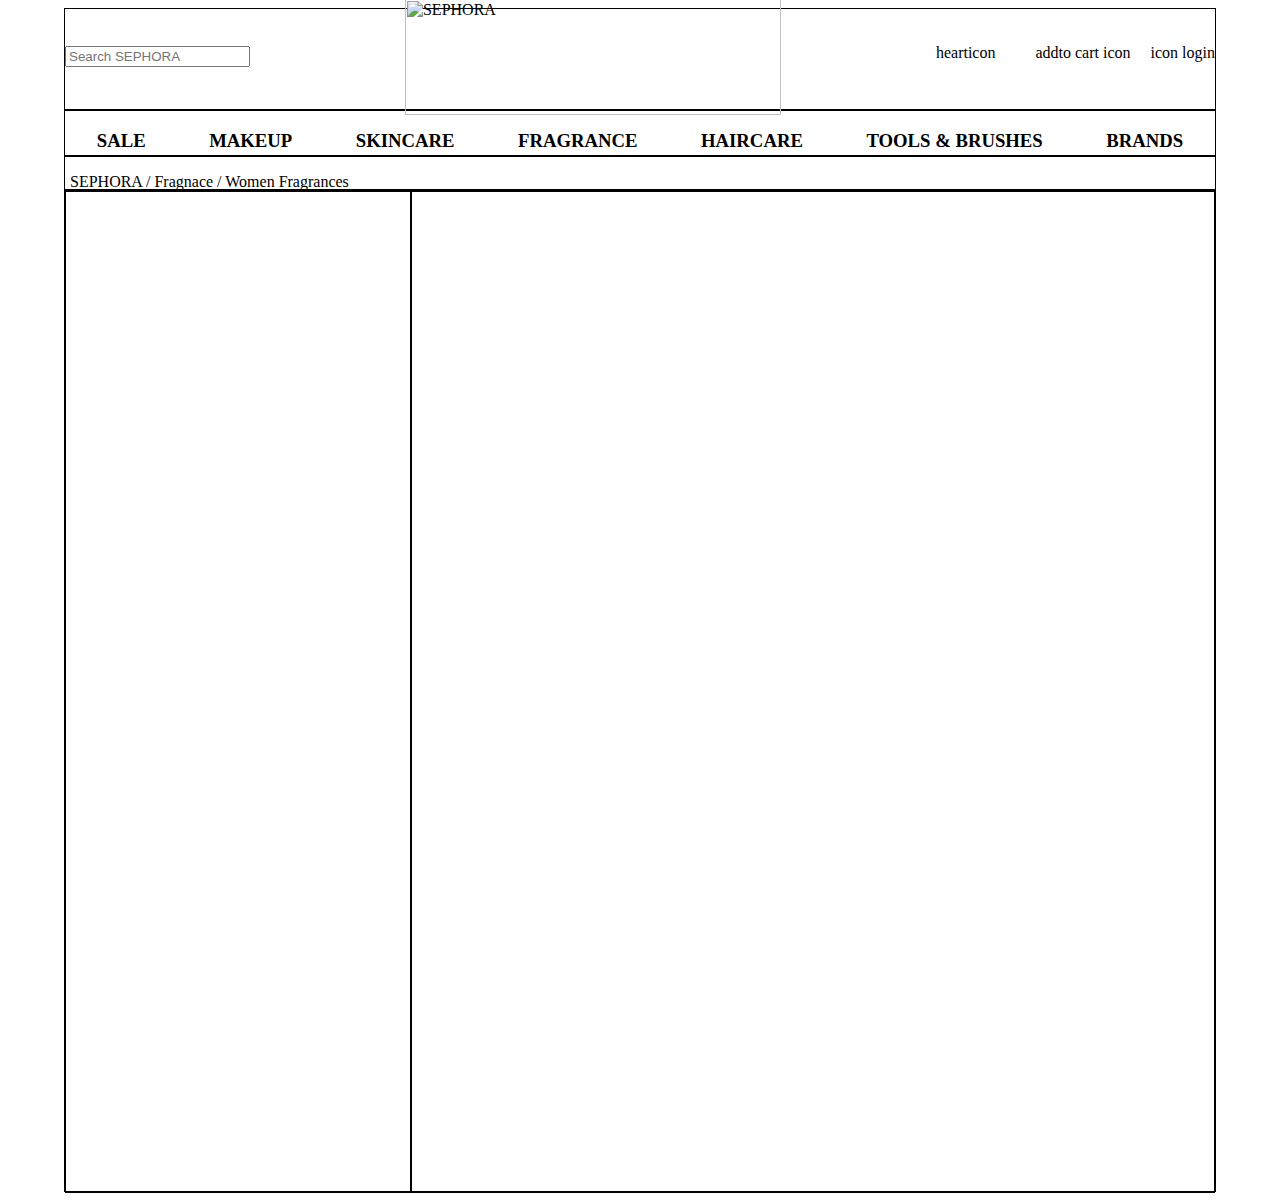
==== chandanFiles/women_fragrance.html @ 3edfdf5a "chandan day2 files" ====
<html lang="en">
<head>
    <meta charset="UTF-8">
    <meta http-equiv="X-UA-Compatible" content="IE=edge">
    <meta name="viewport" content="width=device-width, initial-scale=1.0">
    <title>Document</title>
    <style>
        #upperdiv1{
            height: 100px;
            width: 1150px;
            border: 1px solid black;
            margin: auto;
            display: flex;
            justify-content: space-between;
        }
        #upperdiv2{
            width: 1150px;
            border: 1px solid black;
            margin: auto;
            height: 44px;
        }
        #upperdiv3{
            width: 1150px;
            border: 1px solid black;
            margin: auto;
            height:32.1px;
        }
        #lowerdiv{
            width: 1150px;
            border: 1px solid black;
            margin: auto;
            height: 1000px;
            display: flex;
        }
        #lowerdiv>div:nth-child(1){
            height: 1000px;
            width: 30%;
            border: 1px solid black;
        }
        #lowerdiv>div:nth-child(2){
            height: 1000px;
            width: 70%;
            border: 1px solid black;
        }
        #sephoralogo{
          margin-top: -10px;
          height: 116px;
          width: 376px;

        }
        #logindiv{
            display: flex;
            gap: 20px;
            margin-top: 35px;
        }
        #upperdiv1>div:nth-child(1)> input{
         
         margin-top: 20%;
    
        }
        #upperdiv2{
            display: flex;
            justify-content: space-around;
        }
        #upperdiv3>p{
          padding-left: 5px;
          padding-right: 5px;
        }
    </style>
</head>
<body>
    <div id="upperdiv1">
        <div><input type="text" placeholder="Search SEPHORA"/></div>
        <div><img id="sephoralogo" src="https://cdn07.nnnow.com/web-images/master/navtree_metaData/59b2657be4b0e6b6e16a9180/1548053082431/se.png" alt="SEPHORA"></div>
        <div id="logindiv">
            <div>hearticon</div>
            <div></div>
            <div>addto cart icon</div>
            <div>icon login</div>
        </div>
 
        
    </div>
    <div id="upperdiv2"">
        <h3>SALE</h3>
        <h3>MAKEUP</h3>
        <h3>SKINCARE</h3>
        <h3>FRAGRANCE</h3>
        <h3>HAIRCARE</h3>
        <h3>TOOLS & BRUSHES</h3>
        <h3>BRANDS</h3>
    </div>
    <div id="upperdiv3">
        <p>SEPHORA  /  Fragnace  /  Women Fragrances</p>
    </div>
    <div id="lowerdiv">
         <div>

         </div >
         <div id=product>

         </div>
    </div>
</body>
</html>
<script src="data.js"></script>
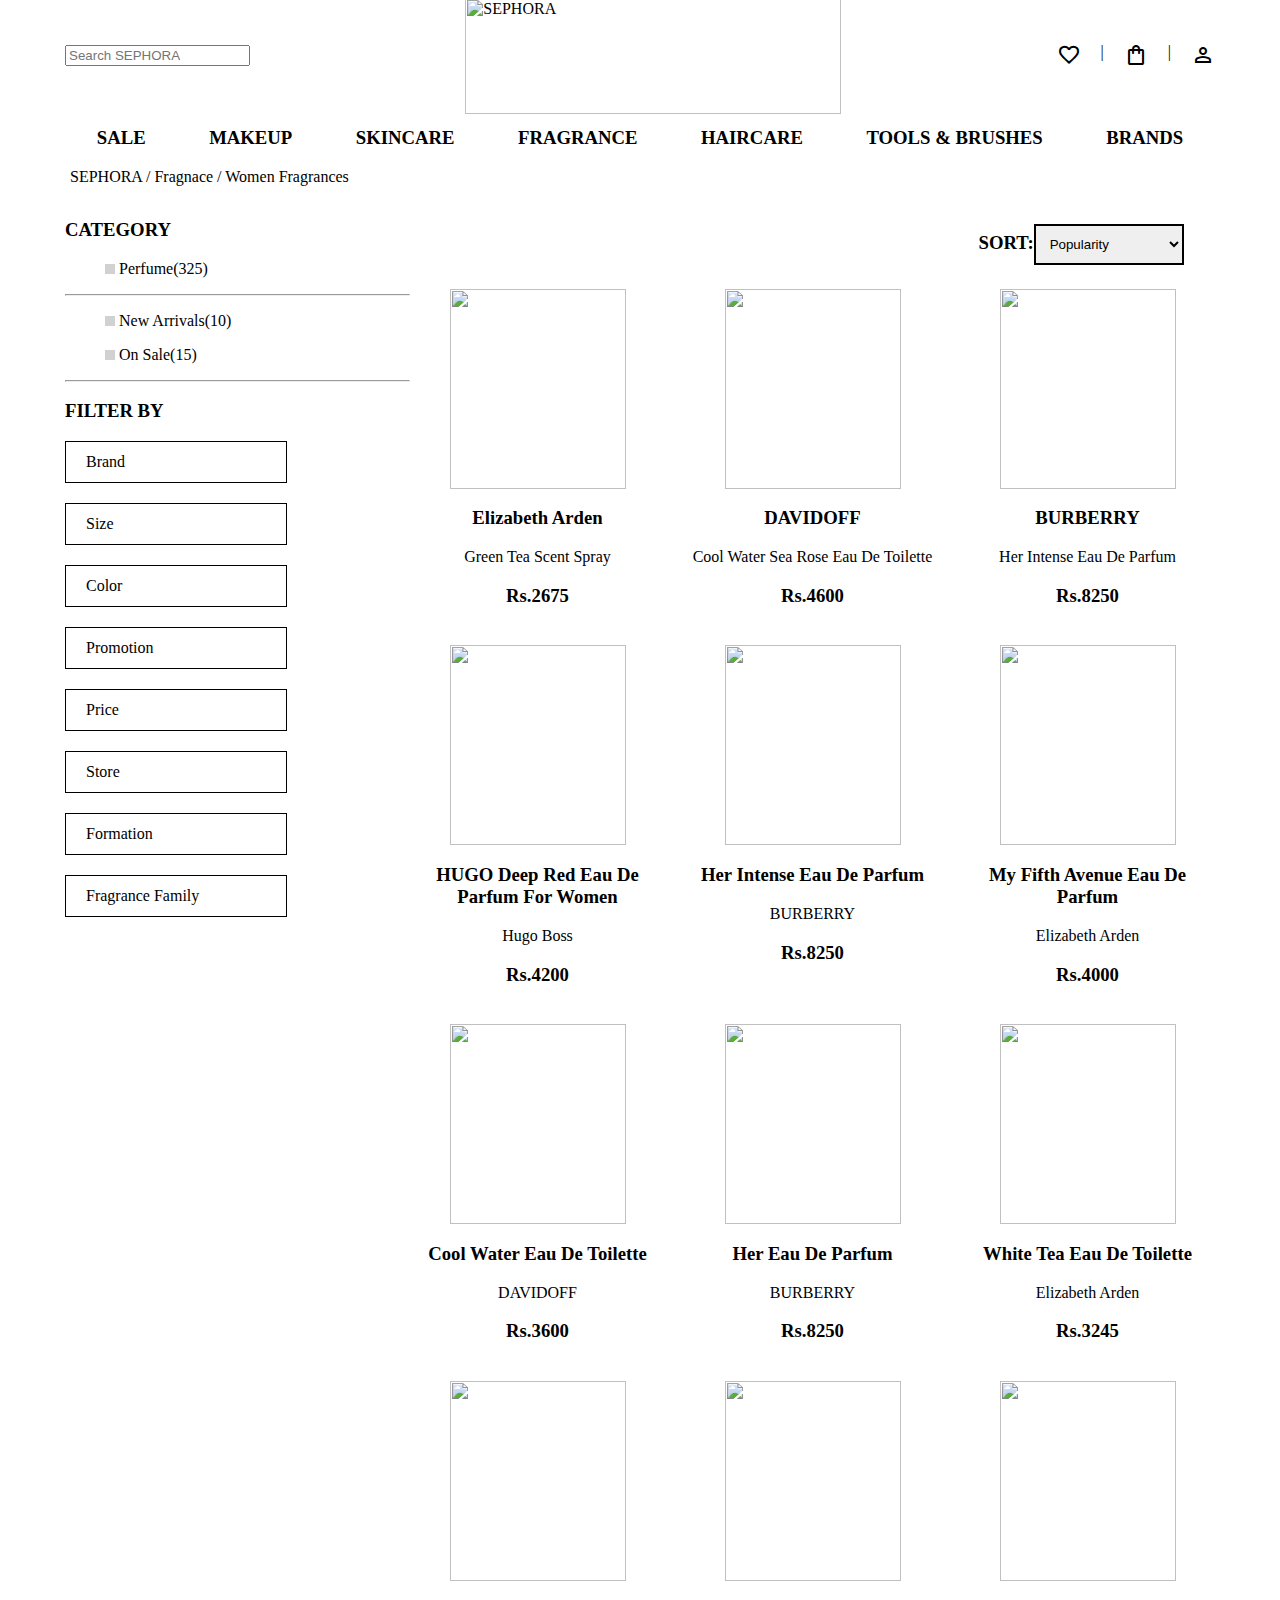
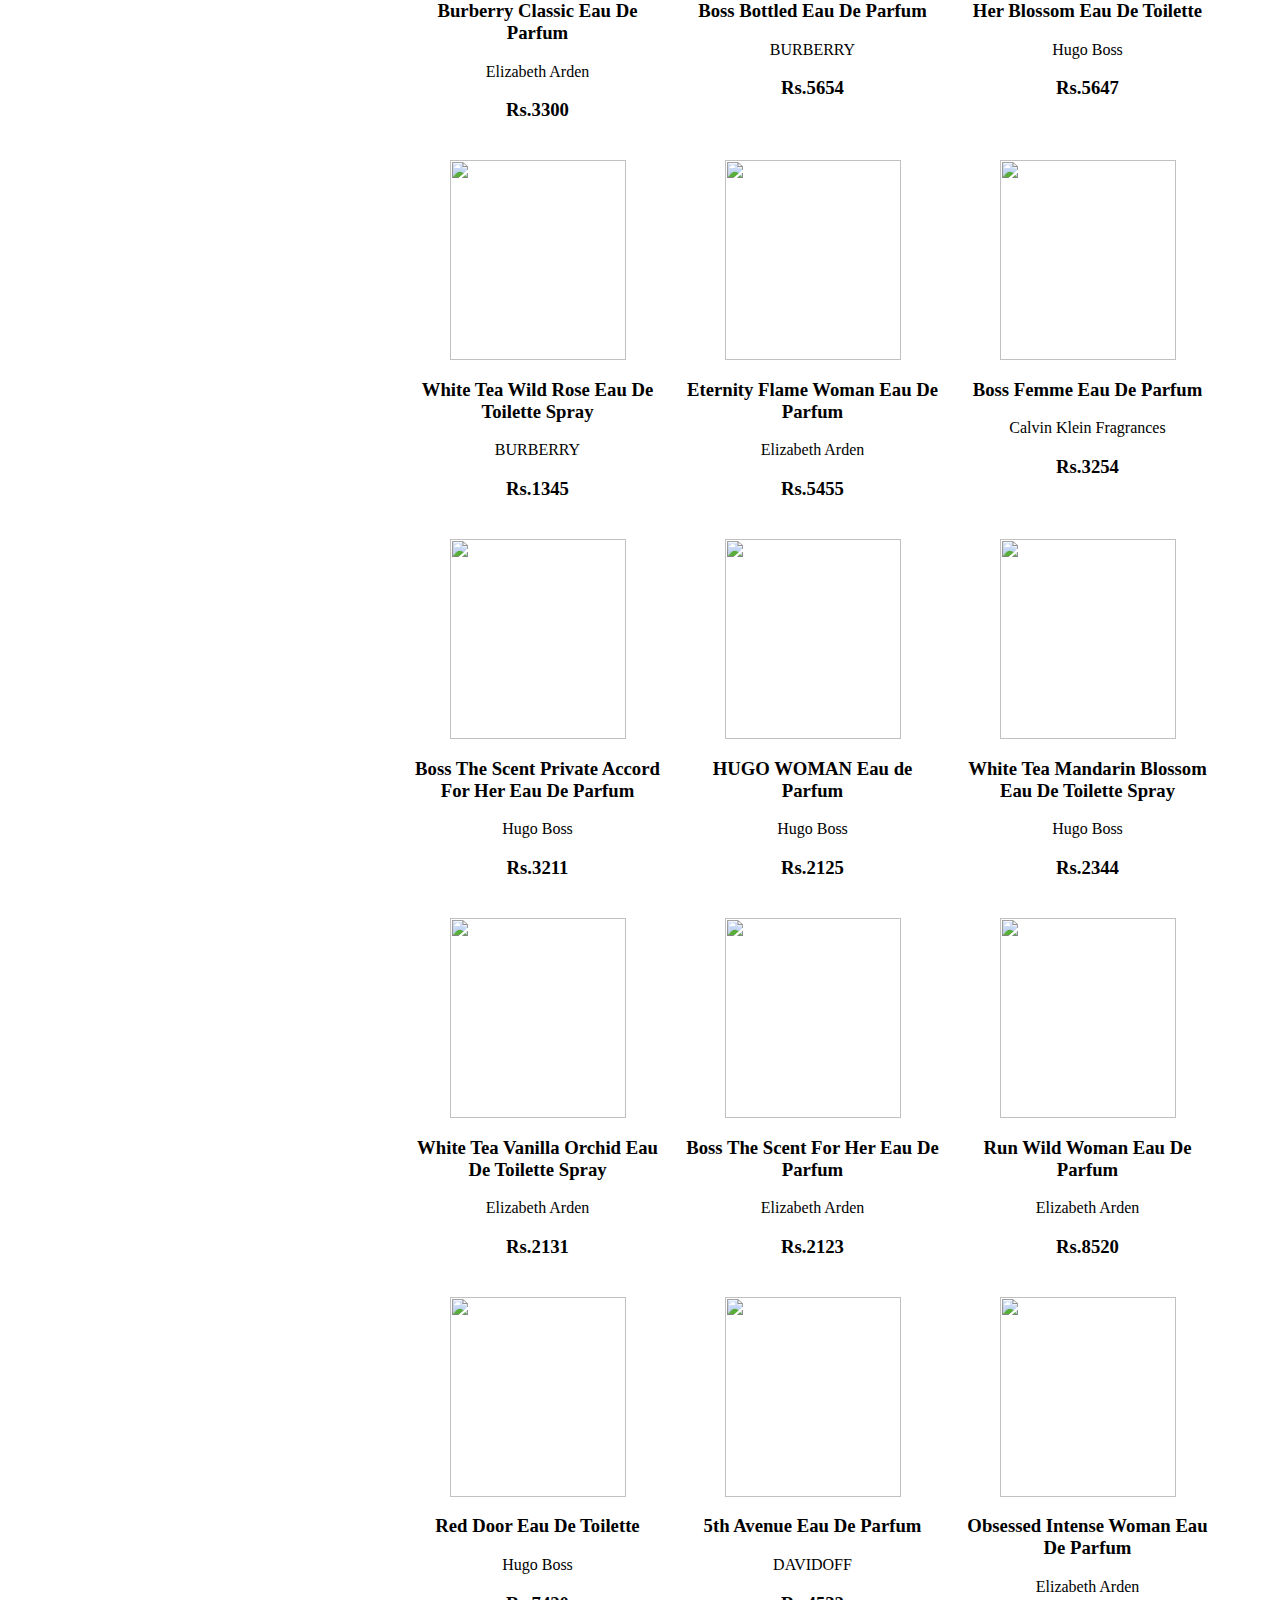
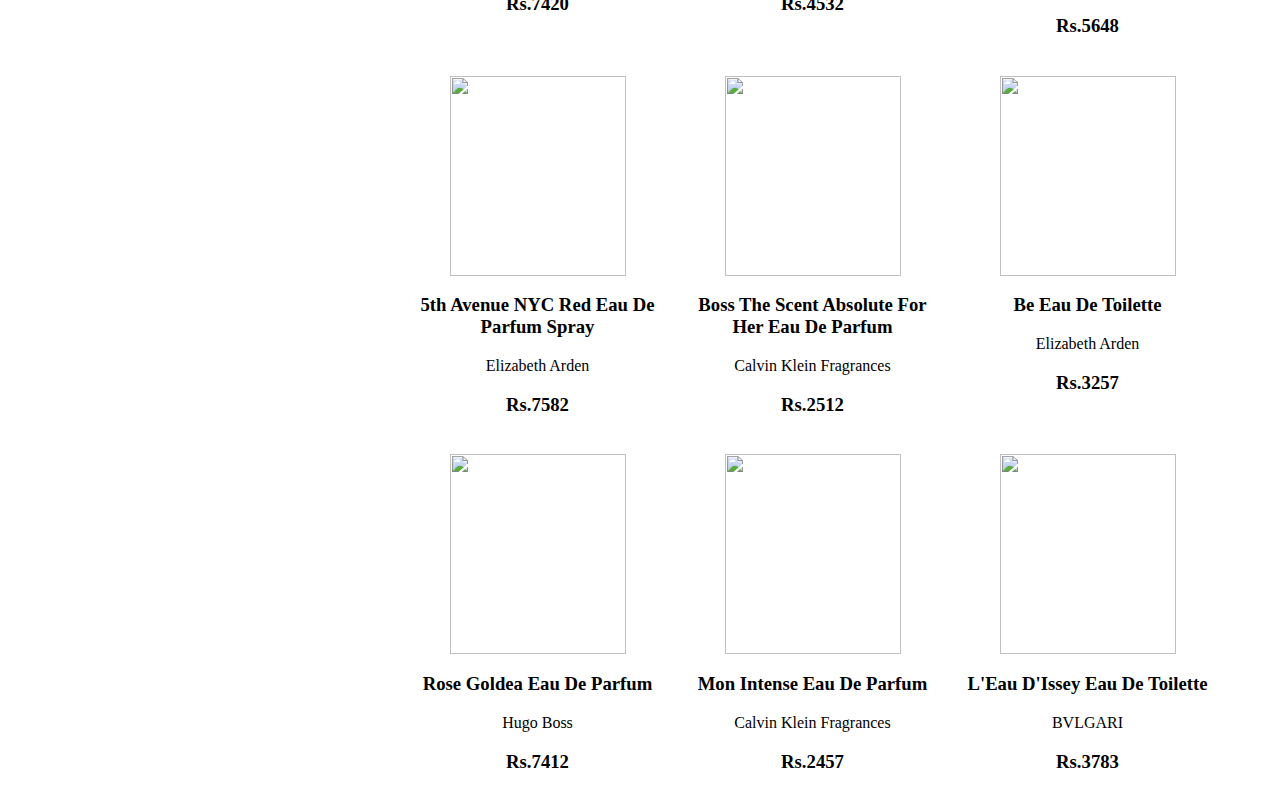
==== commit 071cb4e0: "almost done" ====
--- a/chandanFiles/women_fragrance.html
+++ b/chandanFiles/women_fragrance.html
@@ -4,30 +4,33 @@
     <meta http-equiv="X-UA-Compatible" content="IE=edge">
     <meta name="viewport" content="width=device-width, initial-scale=1.0">
     <title>Document</title>
+    
+    <link rel="stylesheet" href="https://fonts.googleapis.com/css2?family=Material+Symbols+Outlined:opsz,wght,FILL,GRAD@20..48,100..700,0..1,-50..200" />
     <style>
+
         #upperdiv1{
             height: 100px;
             width: 1150px;
-            border: 1px solid black;
+            /* border: 1px solid black; */
             margin: auto;
             display: flex;
             justify-content: space-between;
         }
         #upperdiv2{
             width: 1150px;
-            border: 1px solid black;
+            /* border: 1px solid black; */
             margin: auto;
             height: 44px;
         }
         #upperdiv3{
             width: 1150px;
-            border: 1px solid black;
+            /* border: 1px solid black; */
             margin: auto;
             height:32.1px;
         }
         #lowerdiv{
             width: 1150px;
-            border: 1px solid black;
+            /* border: 1px solid black; */
             margin: auto;
             height: 1000px;
             display: flex;
@@ -35,12 +38,12 @@
         #lowerdiv>div:nth-child(1){
             height: 1000px;
             width: 30%;
-            border: 1px solid black;
+            /* border: 1px solid rgb(135, 255, 49); */
         }
         #lowerdiv>div:nth-child(2){
             height: 1000px;
             width: 70%;
-            border: 1px solid black;
+            /* border: 1px solid black; */
         }
         #sephoralogo{
           margin-top: -10px;
@@ -66,6 +69,68 @@
           padding-left: 5px;
           padding-right: 5px;
         }
+        #per{
+            height: 10px;
+            width: 10px;
+            background-color: #d1d1d1;
+            margin-top: 4px;
+            margin-right: 4px;
+        }
+        #idea{
+            display: flex;
+        }
+        .filterby>div{
+           height: 40px;
+           width: 200px;
+           border: 1px solid black;
+           margin-bottom: 20px;
+           display: flex;
+           /* justify-content: center; */
+           align-items: center;
+           padding-left: 20px;
+           
+        }
+        #sort{
+            margin-left: 70%;
+            padding: 5px;
+        }
+        #sortselect{
+            padding: 10px;
+            border: 2px solid black;
+            gap: 2px;
+        }
+
+        #product{
+            display: grid;
+            grid-template-columns: repeat(3,1fr);
+            gap: 20px;
+            text-align: center;
+            
+        }
+        .productImage{
+            height: 200px;
+            width: 176px;
+        }
+        .hiddenDiv{
+            display: none;
+       
+        }
+        #product>div:hover .hiddenDiv {
+            height: 50px;
+            width: 100%;
+            background-color: teal;
+            display: block;
+            margin-top:- 222px;
+            display: flex;
+            gap: 20px;
+            justify-content:space-around ;
+
+        }
+        .hiddenDiv>div{
+            color: white;
+            /* border: 1px solid saddlebrown; */
+        }
+ 
     </style>
 </head>
 <body>
@@ -73,10 +138,17 @@
         <div><input type="text" placeholder="Search SEPHORA"/></div>
         <div><img id="sephoralogo" src="https://cdn07.nnnow.com/web-images/master/navtree_metaData/59b2657be4b0e6b6e16a9180/1548053082431/se.png" alt="SEPHORA"></div>
         <div id="logindiv">
-            <div>hearticon</div>
-            <div></div>
-            <div>addto cart icon</div>
-            <div>icon login</div>
+            <div><span class="material-symbols-outlined">
+                favorite
+                </span></div>
+            <div>|</div>
+            <div><span class="material-symbols-outlined">
+                shopping_bag
+                </span></div>
+            <div>|</div>
+            <div><span class="material-symbols-outlined">
+                person
+                </span></div>
         </div>
  
         
@@ -95,10 +167,43 @@
     </div>
     <div id="lowerdiv">
          <div>
-
+            <h3>CATEGORY</h3>
+            <ul id="idea">
+                <div id="per"></div>
+                <div >Perfume(325) </div>
+            </ul>
+           <hr>
+           <ul id="idea">
+            <div id="per"></div>
+            <div >New Arrivals(10) </div>
+           </ul>
+           <ul id="idea">
+            <div id="per"></div>
+            <div >On Sale(15) </div>
+           </ul>
+           <hr>
+           <h3>FILTER BY</h3>
+           <div class="filterby">
+            <div>Brand</div>
+            <div>Size</div>
+            <div>Color</div>
+            <div>Promotion</div>
+            <div>Price</div>
+            <div>Store</div>
+            <div>Formation</div>
+            <div>Fragrance Family</div>
+           </div>
          </div >
-         <div id=product>
-
+         <div id="">
+              <h3 id="sort">SORT:<select onchange="sort()" name="" id="sortselect">
+                <option value="">Popularity</option>
+                <option value="">Newest</option>
+                <option  value="Low to High">Price:Low to High</option>
+                <option  value="HIgh to Low">Price:HIgh to Low</option>
+                <option value="">Discount</option>
+              </select></h3>
+
+              <div id="product"></div>
          </div>
     </div>
 </body>
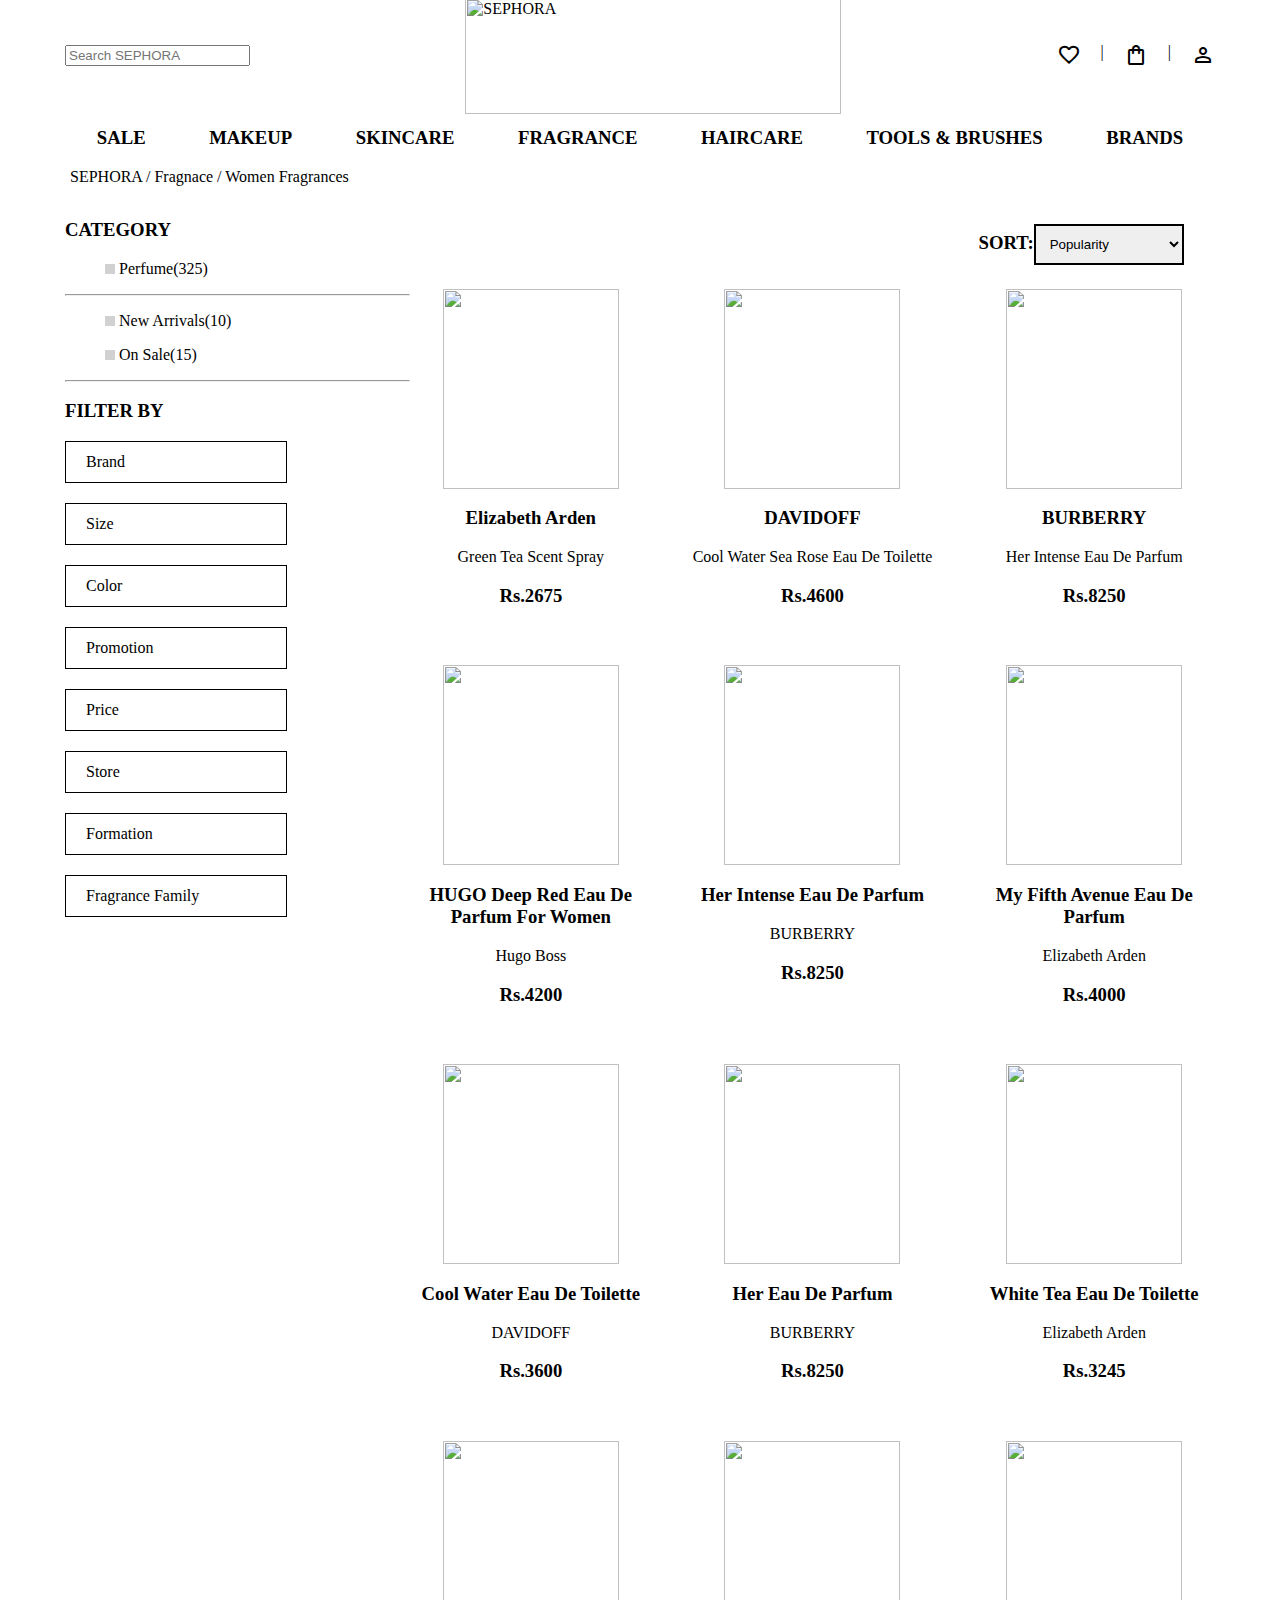
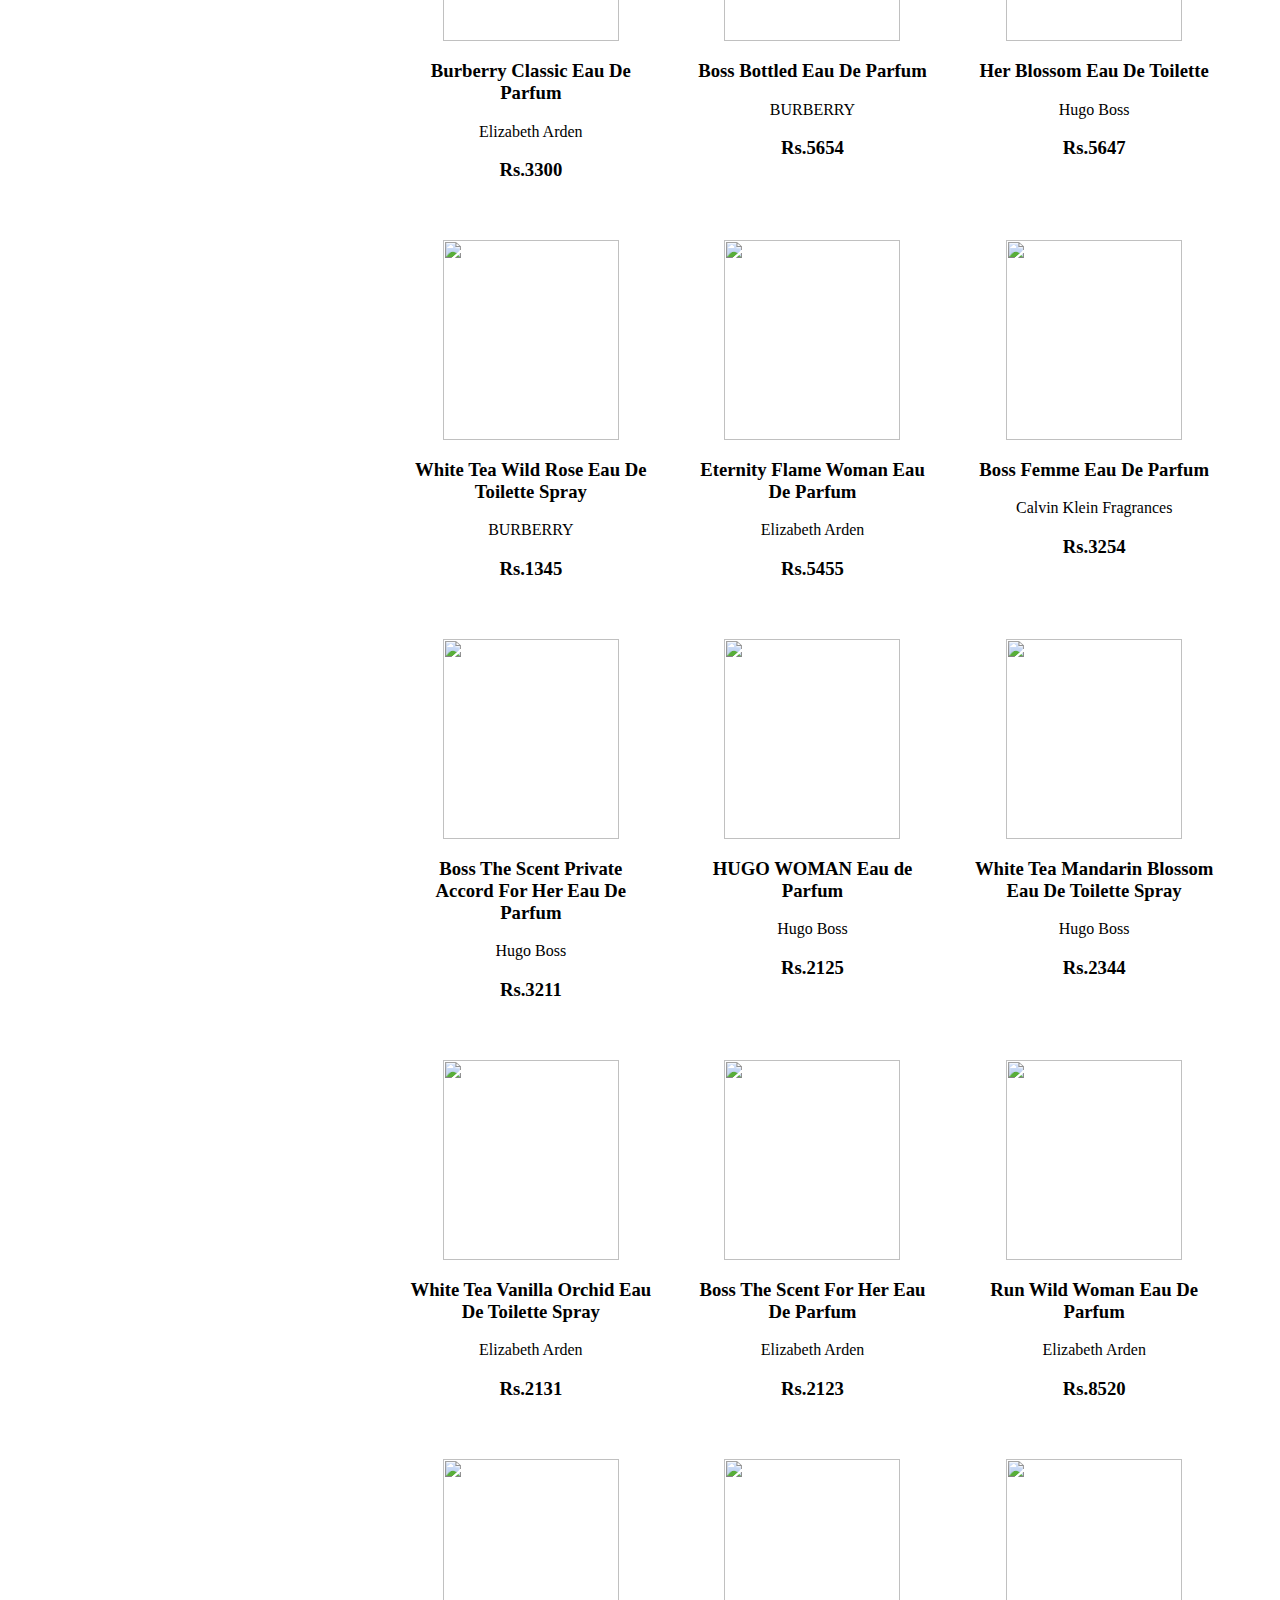
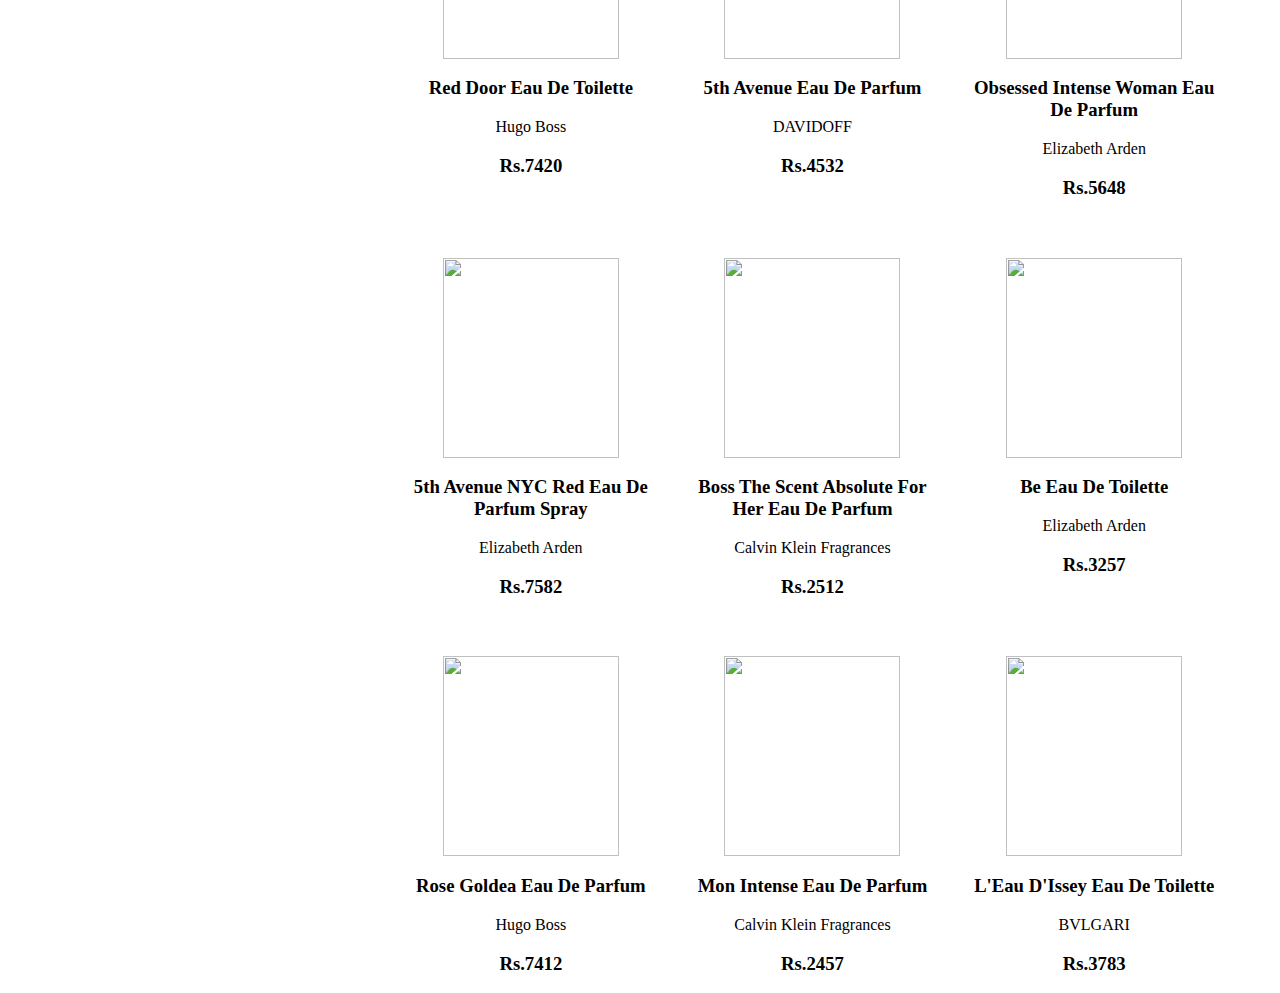
==== commit c088169d: "done" ====
--- a/chandanFiles/women_fragrance.html
+++ b/chandanFiles/women_fragrance.html
@@ -103,7 +103,7 @@
         #product{
             display: grid;
             grid-template-columns: repeat(3,1fr);
-            gap: 20px;
+            gap: 40px;
             text-align: center;
             
         }
@@ -130,7 +130,10 @@
             color: white;
             /* border: 1px solid saddlebrown; */
         }
- 
+       .add{
+        height: 10px;
+        width: 10px;
+       } 
     </style>
 </head>
 <body>
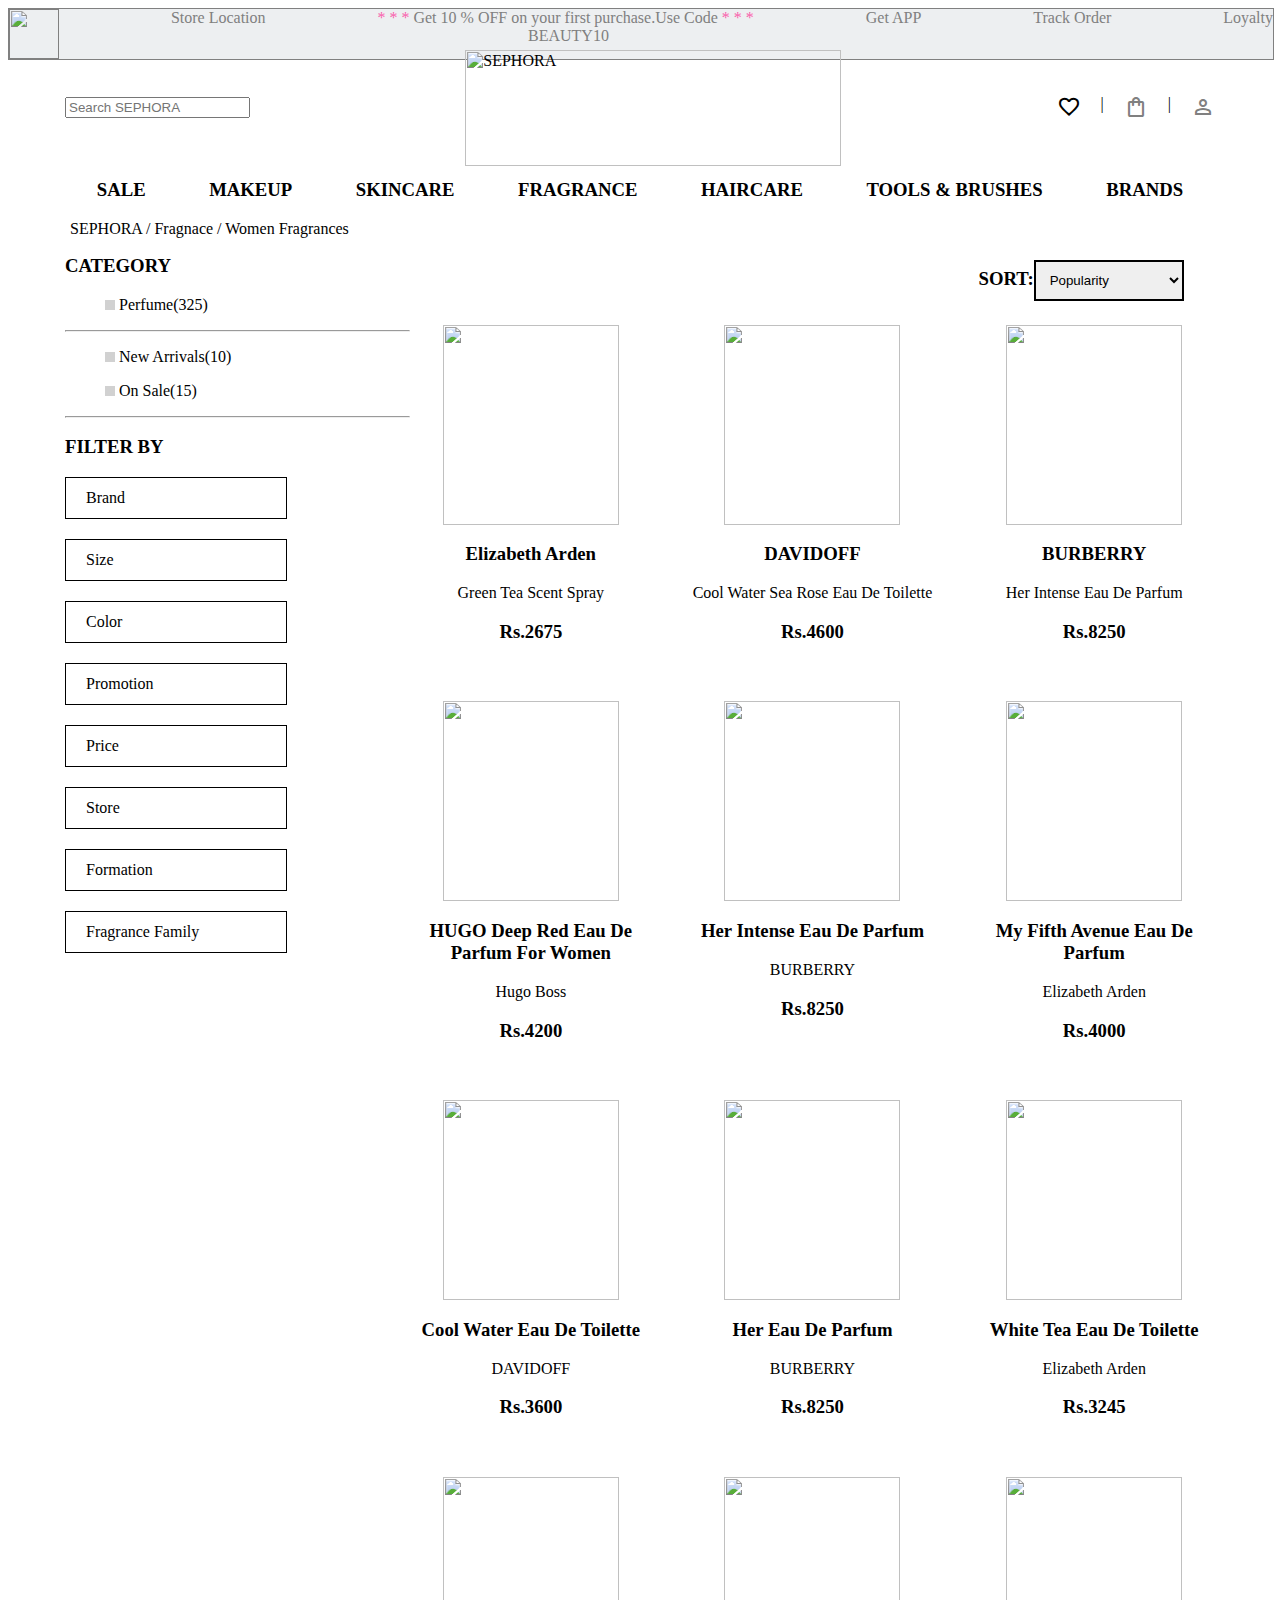
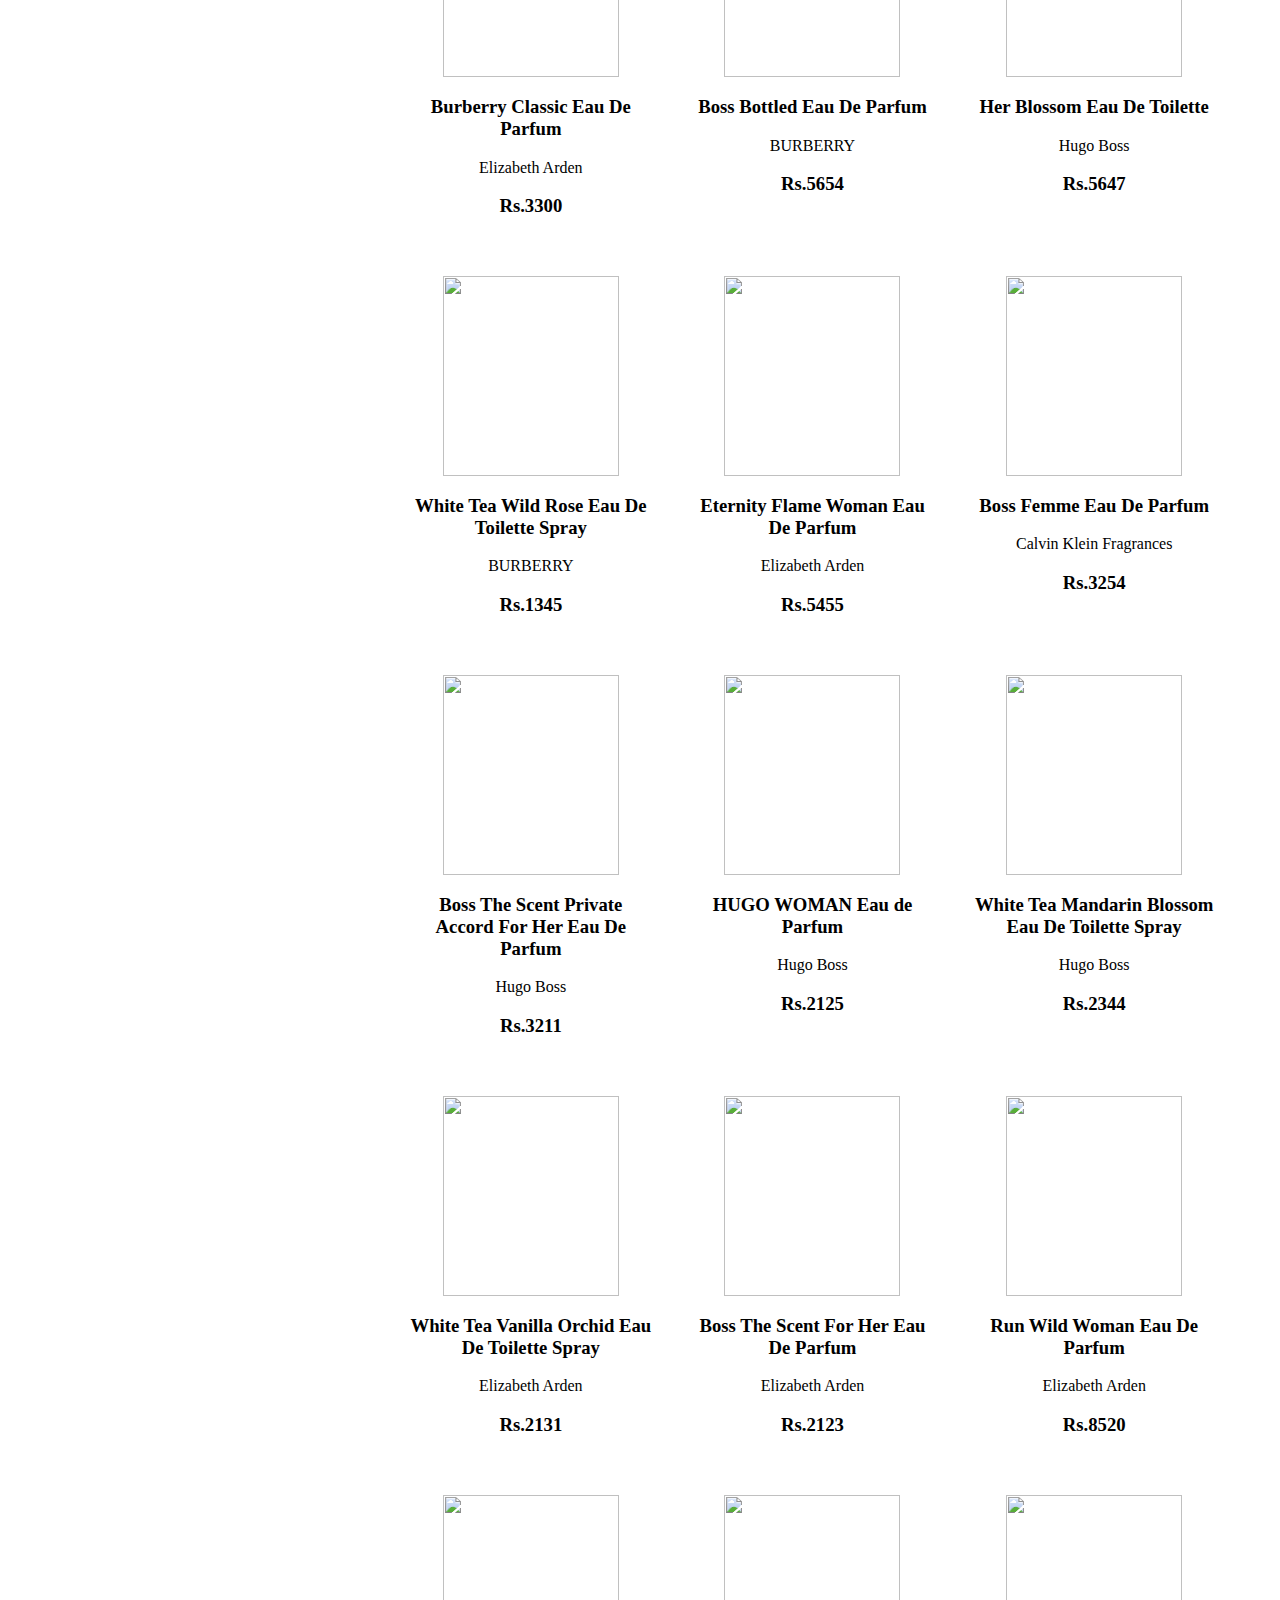
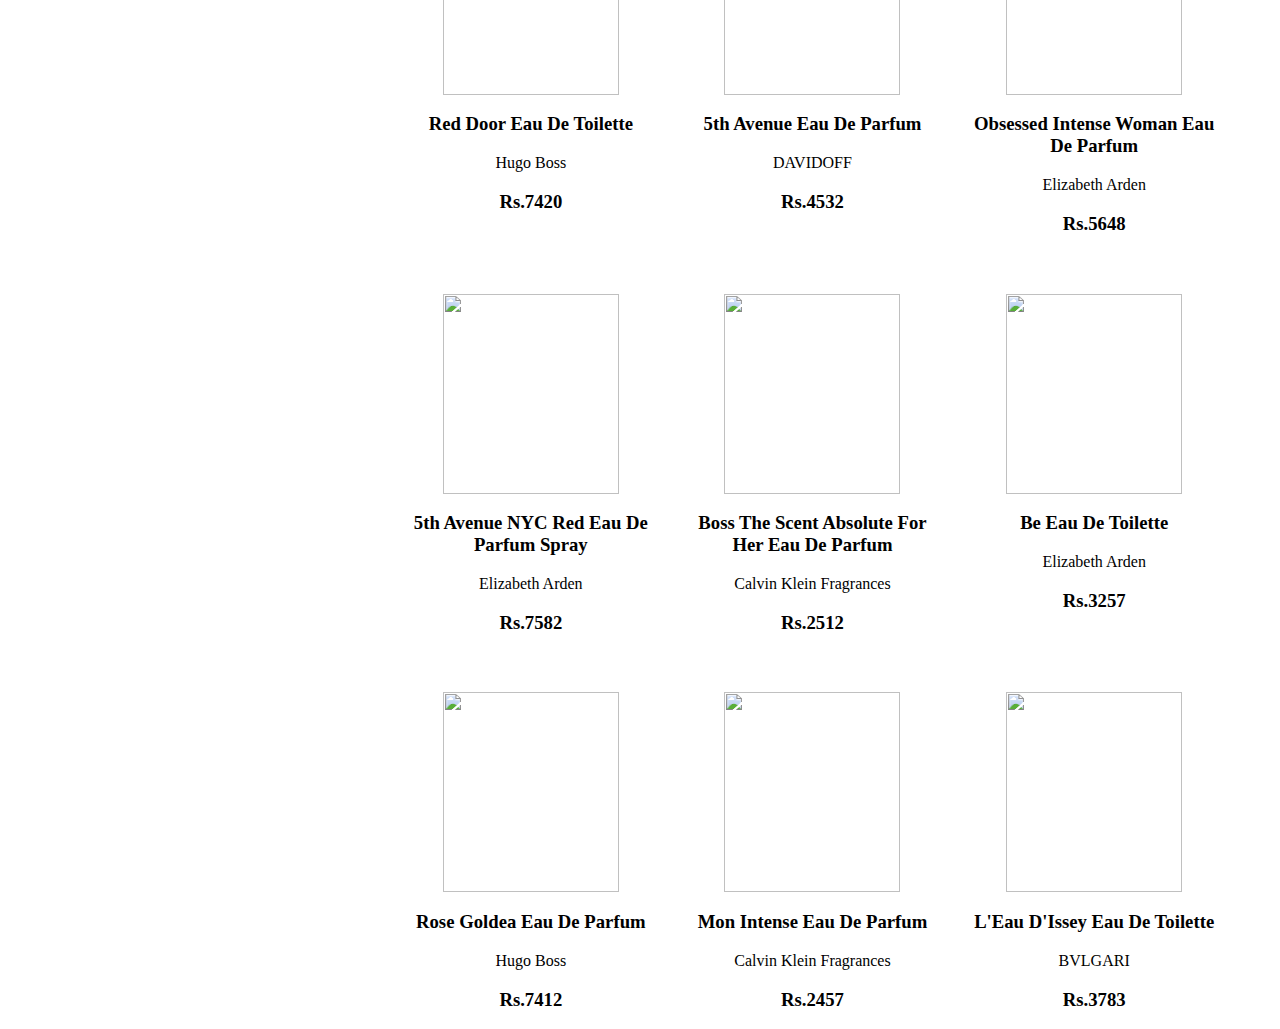
==== commit c129071c: "final push new" ====
--- a/chandanFiles/women_fragrance.html
+++ b/chandanFiles/women_fragrance.html
@@ -4,7 +4,7 @@
     <meta http-equiv="X-UA-Compatible" content="IE=edge">
     <meta name="viewport" content="width=device-width, initial-scale=1.0">
     <title>Document</title>
-    
+    <link rel="stylesheet" href="../hone.html/style.css">
     <link rel="stylesheet" href="https://fonts.googleapis.com/css2?family=Material+Symbols+Outlined:opsz,wght,FILL,GRAD@20..48,100..700,0..1,-50..200" />
     <style>
 
@@ -134,9 +134,16 @@
         height: 10px;
         width: 10px;
        } 
+
+       a{
+        text-decoration: none;
+       }
     </style>
 </head>
 <body>
+
+<div id="navbar1"></div>
+
     <div id="upperdiv1">
         <div><input type="text" placeholder="Search SEPHORA"/></div>
         <div><img id="sephoralogo" src="https://cdn07.nnnow.com/web-images/master/navtree_metaData/59b2657be4b0e6b6e16a9180/1548053082431/se.png" alt="SEPHORA"></div>
@@ -146,17 +153,18 @@
                 </span></div>
             <div>|</div>
             <div><span class="material-symbols-outlined">
-                shopping_bag
+                <a href="../vikas_part_plastic-scent-4061/cart.html">shopping_bag </a>
                 </span></div>
             <div>|</div>
             <div><span class="material-symbols-outlined">
-                person
+                
+                <a href="../SignUp-SignIn/signUp.html">person</a>
                 </span></div>
         </div>
  
         
     </div>
-    <div id="upperdiv2"">
+    <div id="upperdiv2">
         <h3>SALE</h3>
         <h3>MAKEUP</h3>
         <h3>SKINCARE</h3>
@@ -211,4 +219,14 @@
     </div>
 </body>
 </html>
-<script src="data.js"></script>+<script  src="data.js" type="module">
+    
+// import navbar from './components/navbar.js';
+// console.log('navbar:',navbar)
+
+// // vaha se hata ke div container navbar ke liye or footercontainer footer ke liye 
+
+
+// let container1 = document.getElementById("navbar1")
+// container1.innerHTML = navbar()
+</script>--- a/hone.html/style.css
+++ b/hone.html/style.css
@@ -0,0 +1,618 @@
+#container {
+    display: flex;
+    margin: 0;
+    padding: 0;
+    justify-content: space-between;
+    height: 50px;
+    width: 100%;
+    border: 1px solid gray;
+    margin: auto;
+    /* text-underline-offset: none; */
+    text-decoration: none;
+    color: rgb(107, 106, 106);
+    background-color: rgb(237, 239, 241);
+}
+
+#container img {
+    height: 50px;
+    margin: 0;
+    padding: 0;
+}
+
+#color {
+    color: rgb(249, 95, 172);
+}
+
+a {
+    text-decoration: none;
+    color: gray;
+    margin-top: 20px;
+    /* position: absolute; */
+}
+
+#container2 {
+    display: flex;
+    justify-content: space-between;
+}
+
+#container2 img {
+    height: 120px;
+    width: 100%;
+    margin-top: -20px;
+}
+
+#icon {
+    justify-content: space-around;
+    margin-right: 20px;
+    padding: 20px;
+    position: relative;
+    display: flex;
+    /* position: absolute; */
+    color: rgb(255, 31, 147);
+}
+
+.love {
+    margin-right: 80px;
+    color: rgb(255, 31, 147);
+
+}
+
+.bag {
+    margin-right: 70px;
+    color: rgb(255, 31, 147);
+
+}
+
+.person {
+    color: rgb(255, 31, 147);
+
+}
+
+#srch {
+    margin-top: 40px;
+    /* padding: 20px; */
+    margin-left: 30px;
+
+}
+
+.text>ul {
+    display: flex;
+    justify-content: space-between;
+    font-weight: bold;
+    padding: 0px;
+    /* color: blue; */
+    /* margin: auto; */
+    margin-top: -30px;
+    /* position: absolute; */
+}
+
+.text ul li {
+    position: relative;
+    float: left;
+    width: 150px;
+    list-style: none;
+    margin-right: 20px;
+    padding-right: 20px;
+
+}
+
+.text ul li a:hover {
+    background: rgb(255, 250, 250);
+    color: rgb(255, 0, 149);
+    box-shadow: rgba(0, 0, 0, 0.35) 0px 5px 15px;
+}
+
+.text ul li a {
+    font-size: 15px;
+    padding: 20px;
+    color: #333;
+    display: block;
+    margin-top: 30px;
+    overflow: visible;
+
+}
+
+.text ul li ul {
+    position: absolute;
+    /* left: 0; */
+    width: 200px;
+    background-color: rgb(255, 255, 255);
+    display: none;
+    overflow: visible;
+
+}
+
+.text ul li ul li {
+    width: 80%;
+    cursor: pointer;
+    font-size: 15px;
+    font-size: 13px;
+}
+
+.text ul li ul li:hover {
+    /* background-color: #333; */
+    color: rgb(255, 0, 149);
+}
+
+.text ul li:hover ul {
+    display: initial;
+    /* overflow: visible; */
+
+}
+
+.slides-inner {
+    display: flex;
+    flex-direction: row;
+    position: absolute;
+    transform: translate3d(0, 0, 0);
+    transition: 2000ms;
+
+
+}
+
+.slide-show {
+    overflow: hidden;
+    position: relative;
+
+}
+
+#slides {
+    /* border: 1px solid black; */
+    width: 100%;
+    height: 450px;
+    margin: auto;
+    margin-top: 50px;
+
+}
+
+#black_box {
+    display: flex;
+    justify-content: space-between;
+    margin-top: 60px;
+}
+
+#black_box div {
+    border: 1px solid black;
+    background-color: black;
+    color: white;
+    height: 40px;
+    width: 150px;
+    margin: auto;
+    text-align: center;
+    /* margin-top: 20px; */
+    padding: 15px;
+}
+
+#pic {
+    display: flex;
+    margin-top: 60px;
+    text-align: center;
+    /* transition: opacity .4s ease; */
+    gap: 20px;
+}
+
+#pic img {
+    height: 250px;
+    width: 100%;
+
+}
+
+#pics {
+    justify-content: space-between;
+    display: flex;
+    /* width: 100%; */
+    text-align: center;
+    font-size: 12px;
+    margin-top: 45px;
+    /* mar */
+    position: relative;
+}
+
+#pic2 img {
+    /* width: 30%; */
+    position: absolute;
+    margin-top: -50px;
+    -webkit-transition: opacity 1s ease-in-out;
+    -moz-transition: opacity 1s ease-in-out ;
+    -ms-transition: opacity 1s ease-in-out;
+    -o-transition: opacity 1s ease-in-out;
+    transition: opacity 1s ease-in-out;
+}
+#pic2 img.img-front:hover{
+    opacity: 0;
+    cursor: pointer;
+}
+#pic2 p {
+    width: 70%;
+    text-align: center;
+    margin-left: 25px;
+    margin-top: 70px;
+    position: relative;
+
+}
+
+#pic2 h3 {
+    margin-top: 50px;
+    position: relative;
+}
+#pic2 h2 {
+    margin-top: 80px;
+    position: absolute;
+}
+
+
+.imag{
+    display: flex;
+    justify-content: space-between;
+    height: 400px;
+    width: 30%;
+    margin-left: 40px;
+    /* padding: 20px; */
+    gap: 20px;
+    margin-top: 50px;
+    cursor: pointer;
+}
+.imag img{
+    width: 100%;
+}
+.top{
+    margin-top: 80px;
+    cursor: pointer;
+}
+#newP{
+    justify-content: space-between;
+    display: flex;
+    width: 100%;
+    text-align: center;
+    font-size: 12px;
+    margin-top: 45px;
+}
+.newP2 img {
+    width: 100%;
+}
+
+
+#newP {
+    justify-content: space-between;
+    display: flex;
+    width: 100%;
+    text-align: center;
+    font-size: 12px;
+    margin-top: 45px;
+    /* mar */
+}
+
+#newP2>img {
+    width: 100%;
+}
+
+#newP2 p {
+    width: 70%;
+    text-align: center;
+    margin-left: 25px;
+}
+
+#newP2 h3 {
+    margin-top: 10px;
+}
+
+.i{
+    width: 100%; 
+}
+#brand{
+    display: flex;
+    justify-content: space-between;
+   
+}
+#brand div{
+    border: 1 px solid black;
+    padding: 10px;
+    margin-top: 20px;
+}
+#brand img{
+    width: 100%;
+}
+
+#grid{
+    display: grid;
+    grid-template-columns: repeat(3 ,1fr);
+    grid-template-rows: repeat(2);
+    width: 100%;
+    gap: 20px;
+    cursor: pointer;
+}
+#grid img{
+   width: 100%;
+}
+
+
+  
+#benefit {
+    display: flex;
+  
+    width: 100%;
+    justify-content: space-between;
+  }
+  
+  #benefit div {
+    width: 14%;
+    height: 80px;
+   
+  
+  }
+  
+  
+  #benefit div:hover {
+    cursor: pointer;
+  }
+  
+  #ofLip {
+    display: flex;
+    justify-content: space-between;
+  }
+  
+  #ofLip div {
+    width: 30%;
+    height: 250px;
+  }
+  #ofLip div:hover {
+    cursor: pointer;
+  }
+  
+  #primer {
+    width: 100%;
+    display: flex;
+    justify-content: space-between;
+  }
+  
+  #primer div {
+    width: 30%;
+    height: 470px;
+    margin-left: 1%;
+  }
+  #primer div:hover {
+    cursor: pointer;
+  }
+  .tops {
+    font-size: 23px;
+  }
+  #toTop {
+    text-align: center;
+    margin: auto;
+  }
+  #toTop button {
+    background-color: #abc72c;
+    font-size: 14px;
+    font-weight: bold;
+    padding: 13px;
+    border: none;
+  }
+  #toTop button:hover {
+    cursor: pointer;
+  }
+  #subs {
+    display: flex;
+    justify-content: space-evenly;
+  }
+  #crib {
+    background-color: black;
+    color: white;
+    padding: 14px;
+    border: none;
+    font-size: 15px;
+    font-weight: bold;
+    right: 250px;
+    position: absolute;
+  }
+  #inSubs {
+    /* outline: none; */
+    /* background: transparent; */
+    font-size: 19px;
+    /* border: none; */
+    width: 500px;
+    margin-left: 80px;
+    padding: 10px;
+  }
+  .centu {
+    text-align: center;
+    font-size: 13px;
+    color: gray;
+  }
+  #werr {
+    display: flex;
+    justify-content: space-evenly;
+    margin: auto;
+    width: 65%;
+  }
+  #werr div {
+    font-weight: 20px;
+    font-weight: bold;
+  }
+  #werr div:hover {
+    color: #ff4099;
+    cursor: pointer;
+  }
+  #socI {
+    margin: auto;
+    width: 28%;
+    display: flex;
+    justify-content: space-evenly;
+  }
+  #socI div {
+    width: 25px;
+    height: 25px;
+  }
+  #socI div:hover {
+    cursor: pointer;
+    color: #ff4099;
+  }
+  
+  #nnn {
+    margin: auto;
+    width: 35%;
+    display: flex;
+    justify-content: space-evenly;
+  }
+  
+  #nnn div {
+    font-size: 14px;
+  }
+  .hovPink:hover{
+    color: #ec008c;
+    cursor: pointer;
+  }
+  
+  #logIn {
+    height: 500px;
+    width: 400px;
+    
+    position: absolute;
+    left: 36%;
+    top: 250px;
+    background-color: white;
+  
+    justify-content: center;
+    align-items: center;
+    display: none;
+  
+  }
+  #regIn {
+    height: 500px;
+    width: 400px;
+    
+    position: absolute;
+    left: 36%;
+    top: 250px;
+    background-color: white;
+   
+    justify-content: center;
+    align-items: center;
+    display: none;
+  
+  }
+  
+  #regInDiv{
+   
+    margin: auto;
+    width: 70%;
+    height: 90%;
+  }
+  .grText{
+    color: gray;
+    font-size: 13px;
+  
+  }
+  #piroduct{
+   display: flex;
+   overflow-x: scroll;
+   
+  }
+  
+  #piroduct div{
+  
+   
+    width: 200px;
+    height: 100%;
+    /* border: 1px solid red; */
+  
+  }
+  #regInDiv input{
+    border: 2px solid red;
+    width: 100%;
+    height: 30px;
+    outline: none;
+  }
+  .selfR{
+    background-color: #FF3399;
+    text-align: center;
+    color: white;
+    font-weight: bold;
+    width: 100%;
+    height: 30px;
+    border: none;
+  }
+  .selfR:hover{
+    cursor: pointer;
+  }
+  
+  #ciross{
+    color: #FF3399;
+    text-align: end;
+    font-weight: bolder;
+    font-size: 20px;
+    padding-right: 10px;
+  }
+  #ciross:hover{
+    cursor: pointer;
+  }
+    
+  
+  .upText{
+    color: grey;
+    font-size: 12px;
+    text-align: center;
+  }
+  .logInP{
+    /* width: 70%;
+    border: 2px solid red;
+     margin: auto;
+     height: 40px; */
+     display: flex;
+     justify-content: space-around;
+  }
+  
+  .logInP input{
+    border: 2px solid red;
+    width: 70%;
+    height: 30px;
+    outline: none;
+  }
+  
+  body {
+    display: flex;
+    flex-direction: column;
+  }
+  .contP{
+    margin: auto;
+    background-color: #FF3399;
+    text-align: center;
+    color: white;
+    font-weight: bold;
+    width: 70%;
+    height: 25px;
+    border: none;
+    
+  
+  }
+  .contPP{
+  
+    margin: auto;
+    /* background-color: #FF3399; */
+    text-align: center;
+    color: black;
+    font-weight: bold;
+    width: 70%;
+    height: 10px;
+    border: none;
+  
+  
+  }
+  
+  .contP:hover{
+    cursor: pointer;
+  }
+  #cros{
+    color: #FF3399;
+    text-align: end;
+    font-weight: bolder;
+    padding-right: 4px;
+    font-size: 25px;
+    
+  } 
+  #cros:hover{
+    cursor: pointer;
+  }
+  
+  
+  
+  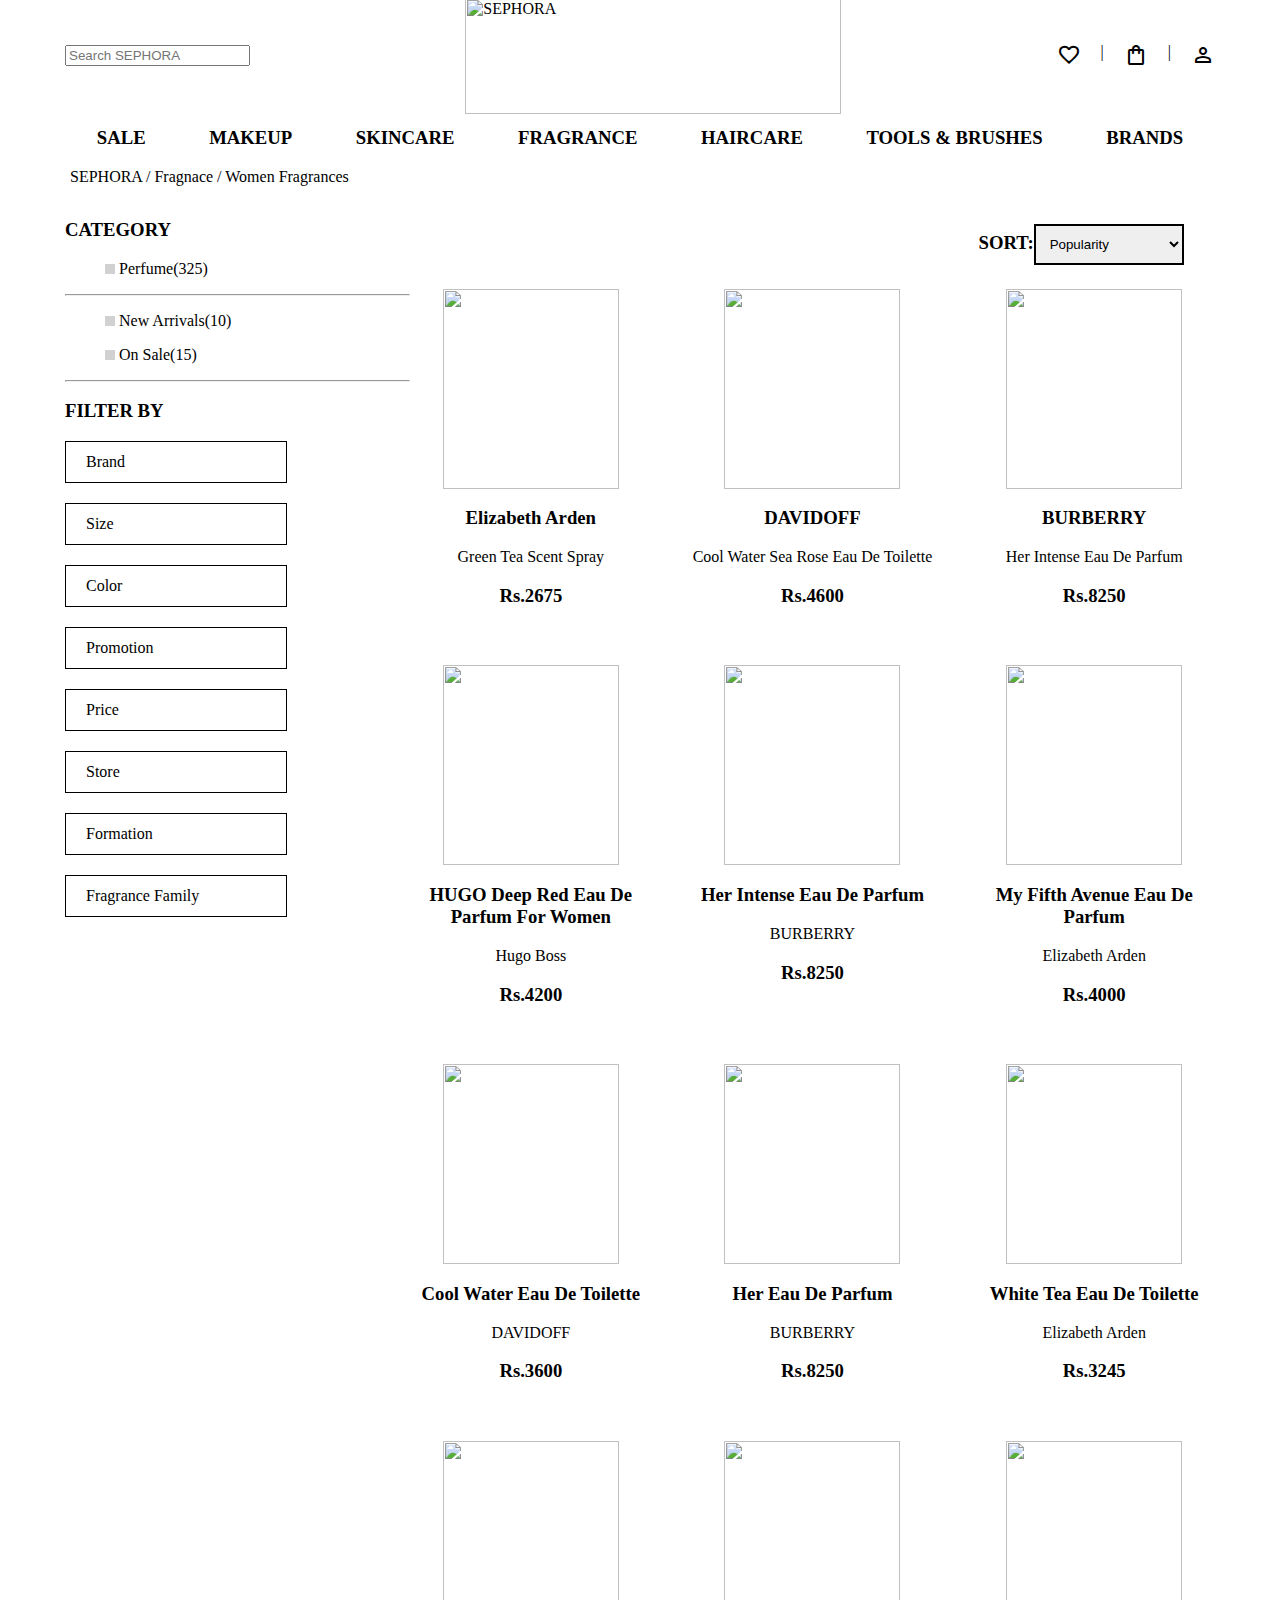
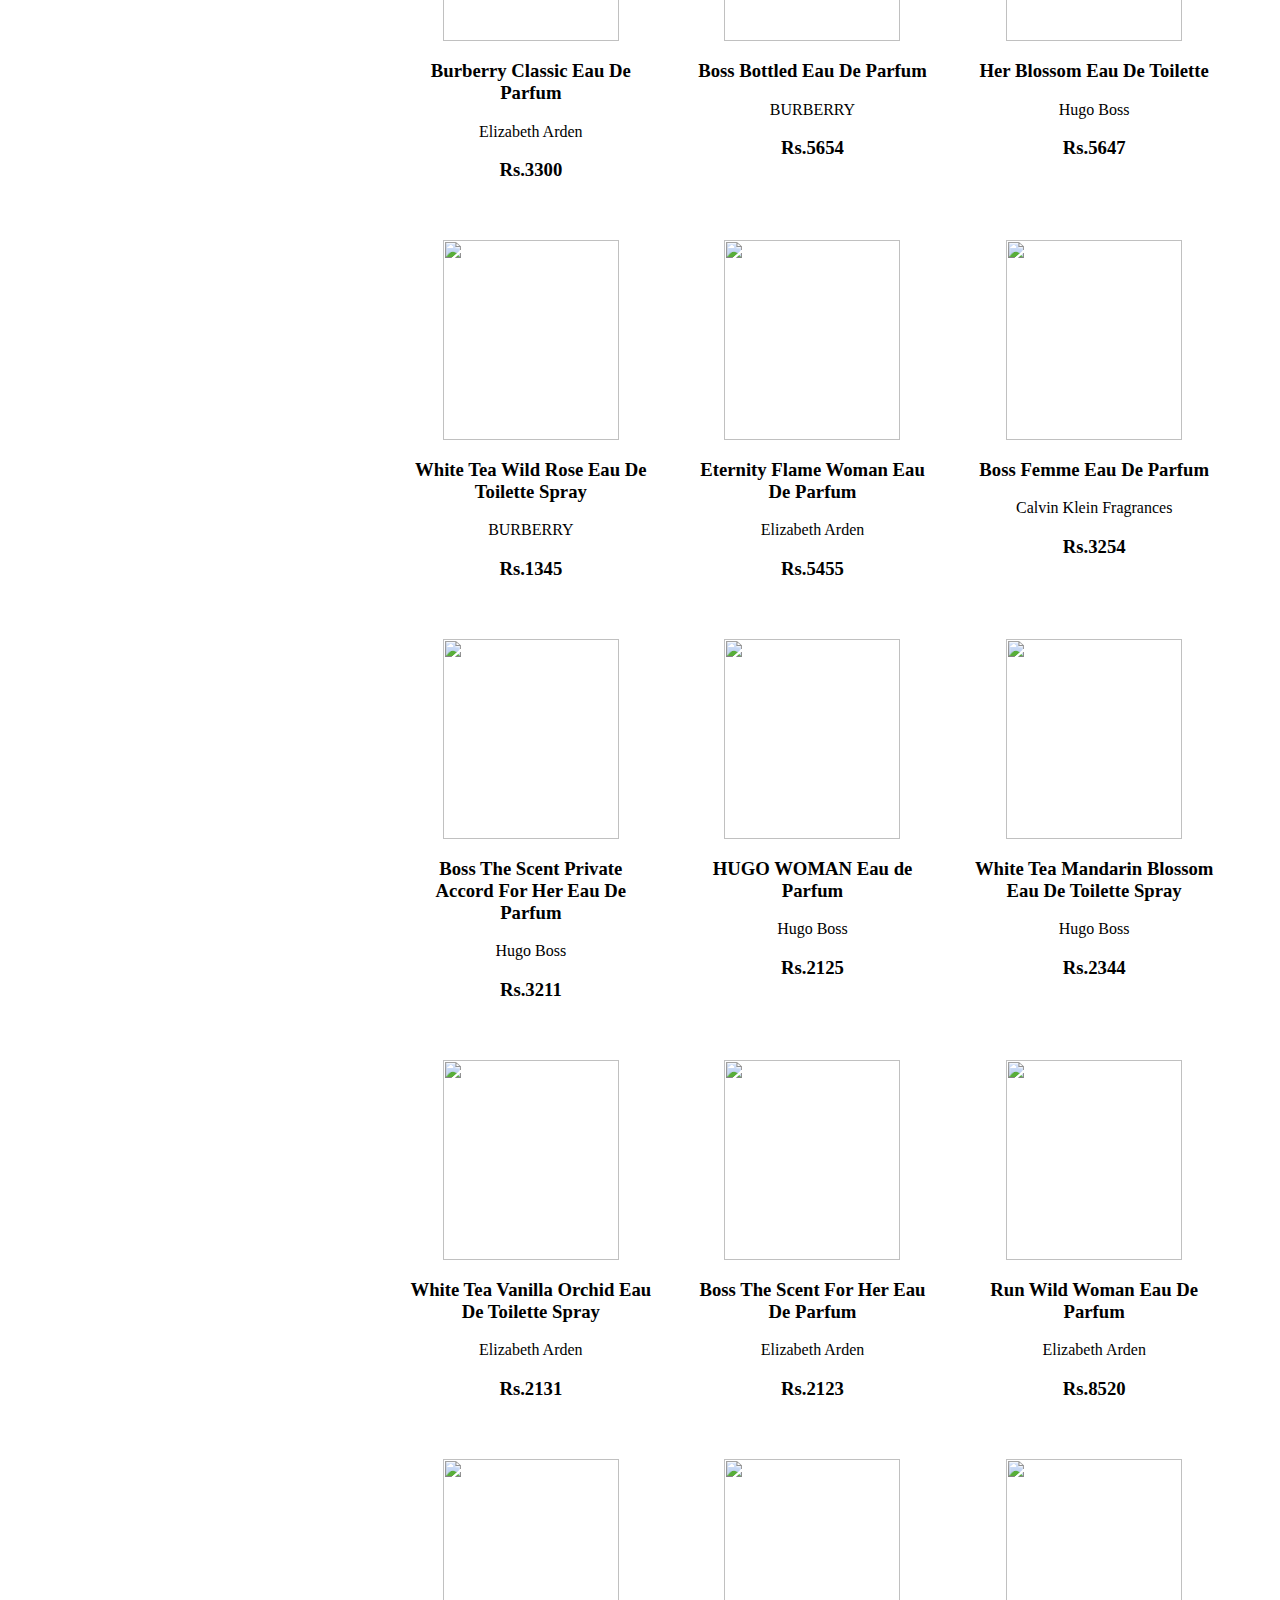
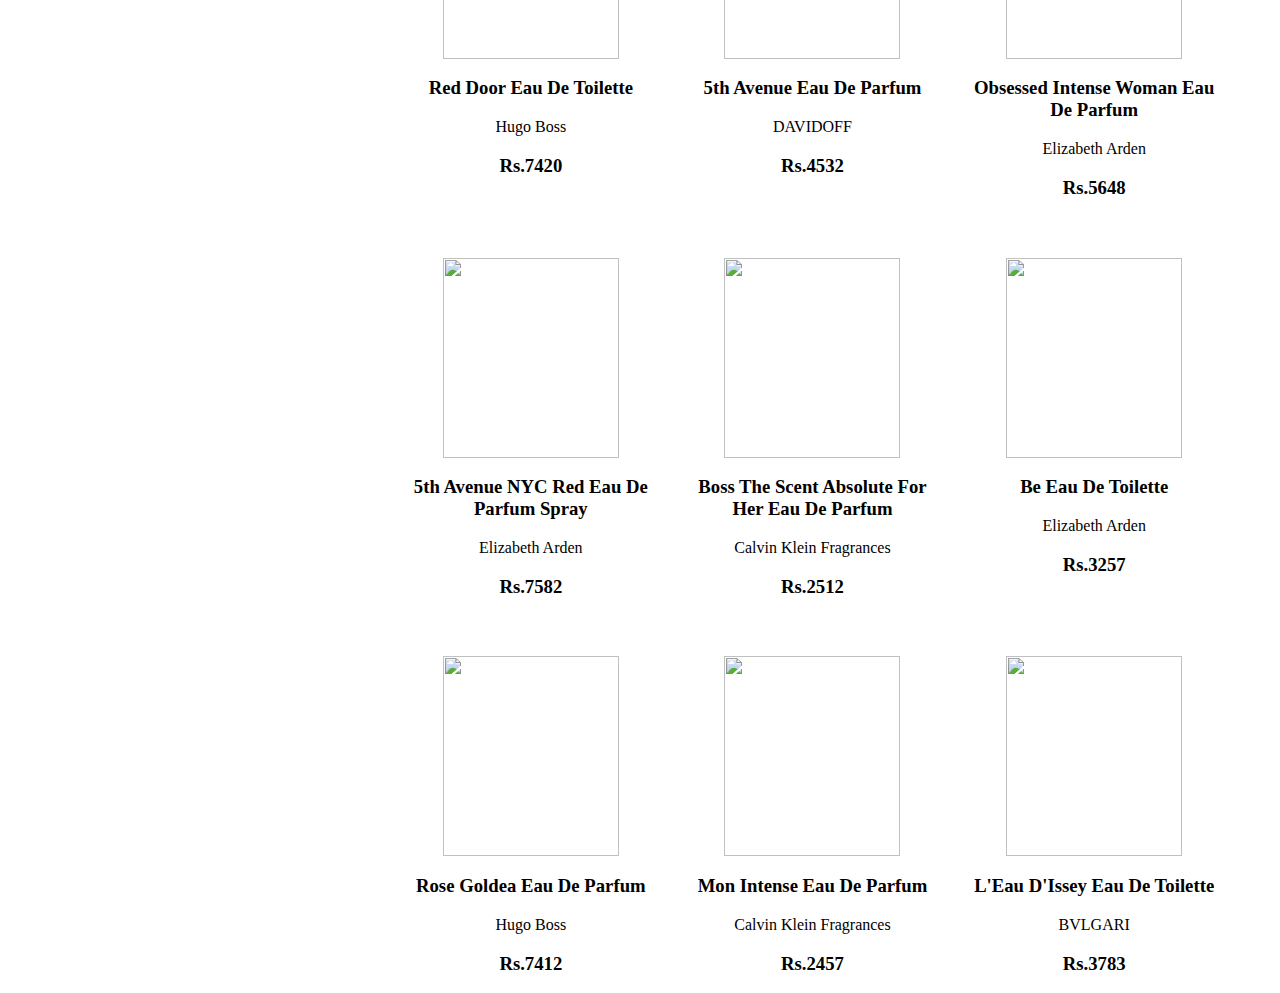
==== commit b45fbb45: "1." ====
--- a/chandanFiles/women_fragrance.html
+++ b/chandanFiles/women_fragrance.html
@@ -4,7 +4,7 @@
     <meta http-equiv="X-UA-Compatible" content="IE=edge">
     <meta name="viewport" content="width=device-width, initial-scale=1.0">
     <title>Document</title>
-    <link rel="stylesheet" href="../hone.html/style.css">
+    
     <link rel="stylesheet" href="https://fonts.googleapis.com/css2?family=Material+Symbols+Outlined:opsz,wght,FILL,GRAD@20..48,100..700,0..1,-50..200" />
     <style>
 
@@ -134,16 +134,9 @@
         height: 10px;
         width: 10px;
        } 
-
-       a{
-        text-decoration: none;
-       }
     </style>
 </head>
 <body>
-
-<div id="navbar1"></div>
-
     <div id="upperdiv1">
         <div><input type="text" placeholder="Search SEPHORA"/></div>
         <div><img id="sephoralogo" src="https://cdn07.nnnow.com/web-images/master/navtree_metaData/59b2657be4b0e6b6e16a9180/1548053082431/se.png" alt="SEPHORA"></div>
@@ -152,19 +145,18 @@
                 favorite
                 </span></div>
             <div>|</div>
-            <div><span class="material-symbols-outlined">
-                <a href="../vikas_part_plastic-scent-4061/cart.html">shopping_bag </a>
+            <div> <a href=""></a> <span class="material-symbols-outlined">
+                shopping_bag
                 </span></div>
             <div>|</div>
             <div><span class="material-symbols-outlined">
-                
-                <a href="../SignUp-SignIn/signUp.html">person</a>
+                person
                 </span></div>
         </div>
  
         
     </div>
-    <div id="upperdiv2">
+    <div id="upperdiv2"">
         <h3>SALE</h3>
         <h3>MAKEUP</h3>
         <h3>SKINCARE</h3>
@@ -219,14 +211,4 @@
     </div>
 </body>
 </html>
-<script  src="data.js" type="module">
-    
-// import navbar from './components/navbar.js';
-// console.log('navbar:',navbar)
-
-// // vaha se hata ke div container navbar ke liye or footercontainer footer ke liye 
-
-
-// let container1 = document.getElementById("navbar1")
-// container1.innerHTML = navbar()
-</script>+<script src="data.js"></script>